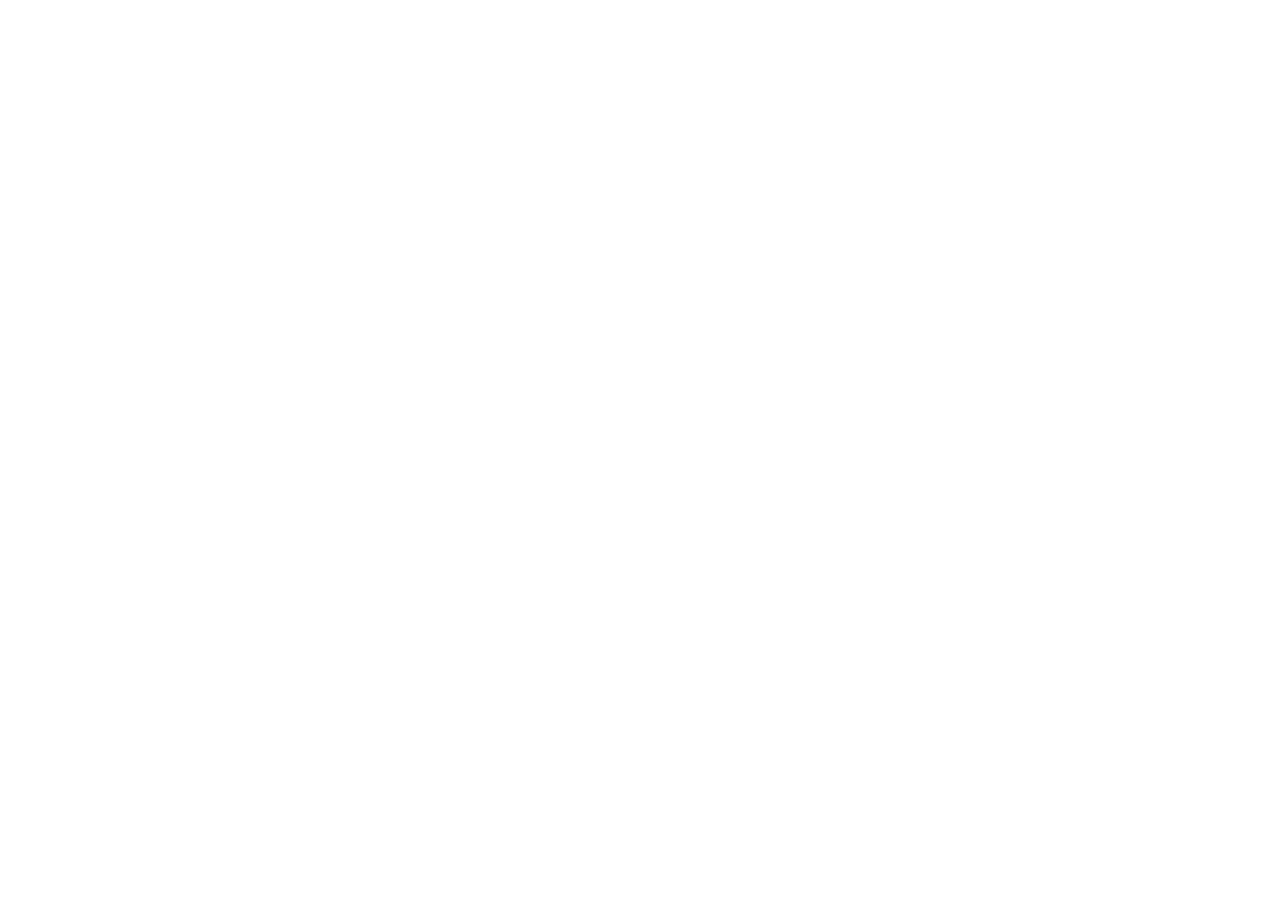
==== pymortgage/chart.html @ 796baa3d "Adding pymortgage html src" ====
<!DOCTYPE html>
<html>
    <head>
        <meta charset="utf-8">
        <title>My First Chart</title>
        <link href="../lib/nv.d3.css" rel="stylesheet" type="text/css">
        <script src="../lib/d3.v3.js"></script>
        <script src="../lib/nv.d3.js"></script>
    </head>
    <body>
        <svg style='height:600px'/>
        <script src="chart.js"></script>
    </body>
</html>
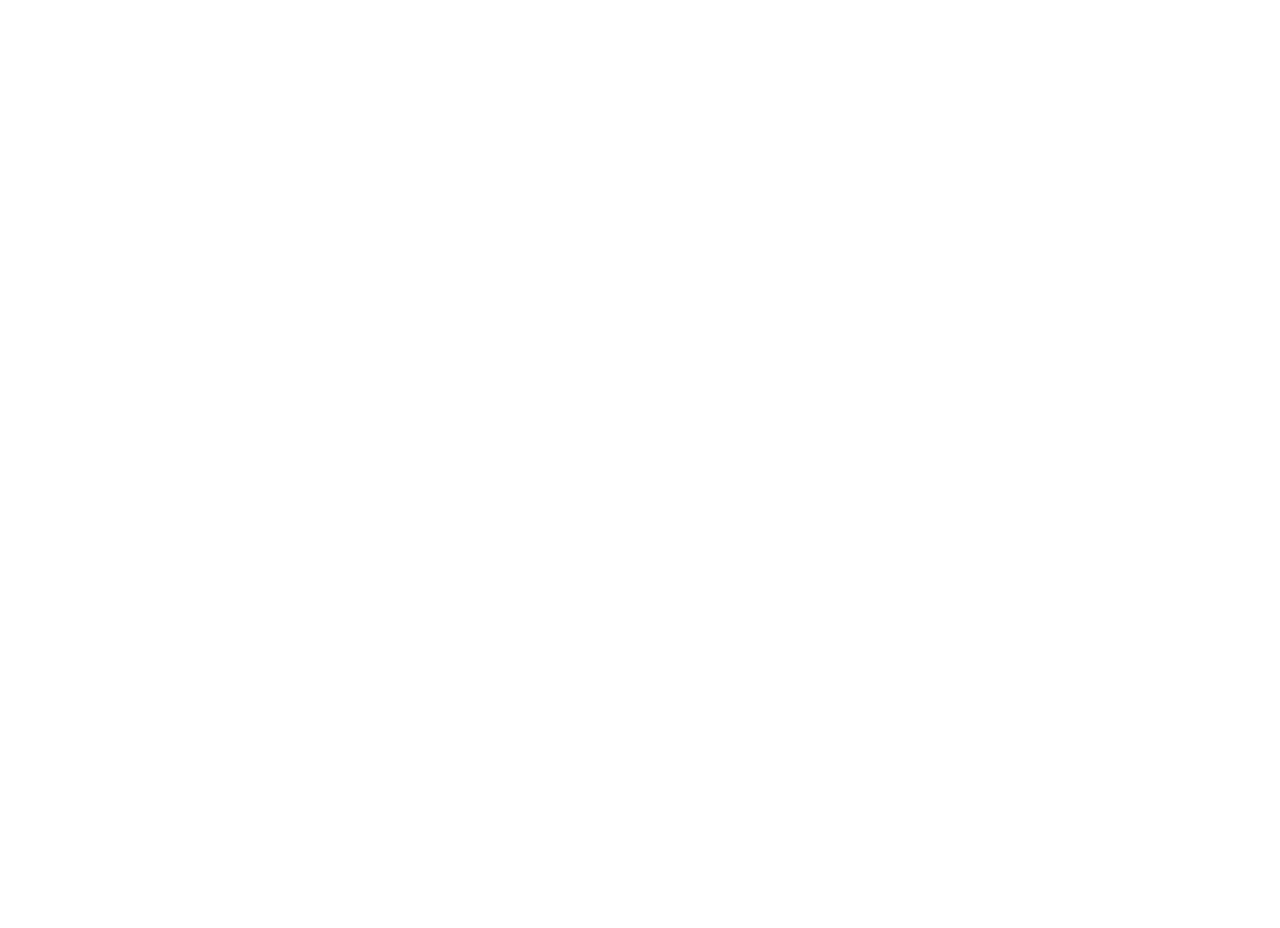
==== commit 621f613d: "really rough first pass at month and year graph data." ====
--- a/pymortgage/chart.html
+++ b/pymortgage/chart.html
@@ -8,7 +8,12 @@
         <script src="../lib/nv.d3.js"></script>
     </head>
     <body>
-        <svg style='height:600px'/>
+        <div id='chart1'>
+            <svg style="height:500px;width:80%;padding:30px;float:right"/>
+        </div>
+        <div id='chart2'>
+            <svg style="height:300px;width:80%;padding:30px;float:right"/>
+        </div>
         <script src="chart.js"></script>
     </body>
 </html>
